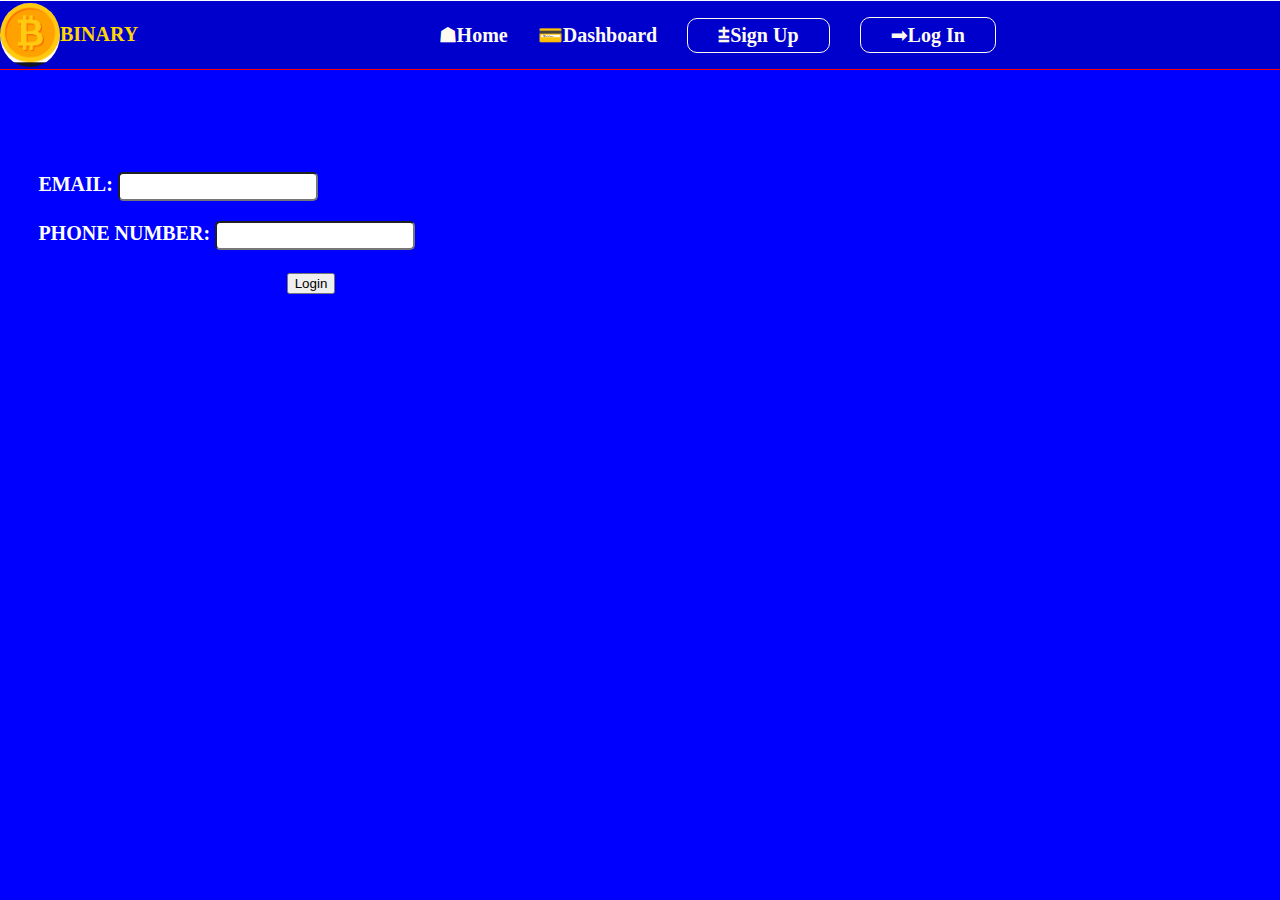
==== login.html @ 76a75206 "Add files via upload" ====
<!DOCTYPE html>
<html>
  <head>
    <title>BINARY TRADE</title>
    <meta charset="UTF-8">
    <meta name="viewport" content="width=device-width,initial-scale=1.0 user-scalable=no">

    <link rel="stylesheet" href="trade.css">
    <link rel="stylesheet" href="mobile.css">

    <script src="https://ajax.googleapis.com/ajax/libs/jquery/3.6.4/jquery.min.js"></script>

  </head>

  
  <body>

    <header>
      <div class="nav">

      <div class="nl">
      <img class="logo" src="pix/logo.jpg">
      <p class="name">BINARY</p>
      </div>

      <div class="menu">
        <nav>
          <ul>
            <li id="subm1"><a href="index.html">&#9751;Home</a><li>
            <li id="subm1"><a href="pay.html">&#128179;Dashboard</a><li>
            <li id="subm"><a href="reg.html">&#10866;Sign Up</a><li>
            <li id="subm"><a href="login.html">&#10143;Log In</a><li>
          </ul>
        </nav>

      </div>

      </div>
      <button id="menuBt">&#9779;</button>
    </header>

    <div class="mobile-navigation-bar">
      <div id="smenu"><a href="index.html">Home</a></div>
      <div id="smenu"><a href="pay.html">Dashboard</a></div>
      <div id="smenu"><a href="reg.html">Register</a></div>
      <div id="smenu"><a href="login.html">Log In</a></div>
      
    </div>
  
    <div class="log-box">
      <form name="frm" action="" method="post" class="lgform" onsubmit="return(logStatus())">
        <p>EMAIL: <input class="inpValue" name="em"></p>
        <p>PHONE NUMBER: <input class="inpValue" name="ph"></p>

        <input type="button" value="Login" class="log-btn" onclick="validxx()">
      </form>
    </div>
    
    <script src="trade.js"></script>
  </body>
</html>
---- trade.css ----
@charset "UTF-8";

*{
  box-sizing:border-box;
}

body{
  background-color:#0000ff;
  margin:0px;
}

.nav{
  width:100%;
  background-color:#0000cd;
  border-top:1px solid white;
  border-bottom:1px solid red;
  display:flex;
  flex-wrap:wrap;
  align-items:center;
  overflow: hidden;
  position: fixed;
  top:0px;
}

.menu{
  width:60%;
  justify-content:space-evenly;
}

.nl{
  display:flex;
  align-items:center;
}

.logo{
  width:60px;
  border-radius: 50%;
}

.name{
  color:gold;
  font-size:20px;
  font-weight:bold;
}

nav{
  padding:0px;
  margin-left:30%;
  width:100%;
}

nav ul{
  list-style-type:none;
}

nav ul li{
  display:inline-block;
}

nav ul li a:link{
  color:#fffaf0;
  text-decoration:none;
  font-size:20px;
  font-weight:700;
  padding-left:0px;
  margin-left:30px;
}

nav ul li a,visited{
  color:#fffaf0;
  text-decoration:none;
  font-size:20px;
  font-weight:700;
  padding-left:0px;
  margin-left:30px;
}

nav ul li a:hover{
  cursor:pointer;

}

#subm{
  border:1px solid #fffaf0;
  padding:5px 5px;
  margin-left:30px;
  padding-left:0px;
  padding-right:30px;
  text-align:left;
  border-radius:10px;
}

#subm:hover{
  color:#fffaf0;
  background-color:black;
}

#subm1 a:hover{
  color:#ff4500;
}

.first-box{
  margin-top:150px;
  justify-content:space-between;
  width:100%;
  
}

#head-w{
  color:white;
  font-size:25px;
  font-weight:500;
  text-align: center;
}

.b-w{
 color:cyan;
}

#wwd{
  width:90%;
  line-height:25px;
  color:white;
  text-align: center;
  margin-left: 4%;
}

.ss{
  background-color:white;
  width:250px;
  font-size:30px;
  padding:20px 20px;
  border-radius:40px;
  font-weight:700;
  border:3px solid black;
  text-decoration: none;
}

.ss a, link{
  text-decoration: none;
  color: #050505;
}

.ss a:visited{
  text-decoration: none;
  color: #050505;
}


.ss:hover{
  background-color:rgb(243, 227, 9);
  cursor:pointer;
}

.experience{
  display:flex;
  background-color:rgb(5, 5, 99);
  justify-content:space-evenly;
  flex-wrap:wrap;
  width:98%;
  margin-left:1%;
  padding:10px;
  border-radius: 50px;
  margin-bottom: 40px;
}

.experience>div{
  width:210px;
  background-color:white;
  padding:30px;
  margin:5px;
  text-align:center;
  border-radius:20px;
}

.exp-desc{
color:orange;
font-size:25px;
font-weight:700;

}

.exp-desc1{
color:cyan;
font-size:18px;
}

.exp-signs{
font-size:20px;
color:black;
}

.step-word{
  color:skyblue;
  font-size:25px;
  font-weight:bold;
  text-align:center;
}

.steps{
  display:flex;
  background-color:#f8f8ff;
  justify-content:space-evenly;
  flex-wrap:wrap;
  width:98%;
  margin-left:1%;
  margin-bottom:20px;
  padding:10px;
  border-radius: 50px;
}

.steps>div{
  width:250px;
  background-color:blue;
  padding:30px;
  margin:10px;
  text-align:center;
  border-radius:20px;
  font-size:30px;
  font-weight: bold;
  color:rgb(43, 41, 41);
}

#step-word1{
  font-size:20px;
  color:cyan;
  font-weight:bold;
}

#step-word2{
  font-size:18px;
  color:white;
  font-weight:bold;
}

.do{
  text-align:center;
  font-weight:bold;
  color:cyan;
  font-size:25px;
  background-color: #0000cd;
  padding: 20px;
}

.we-do{
  width:98%;
  margin-left:1%;
  display:flex;
  flex-wrap:wrap;
  justify-content:space-evenly;
  background-color:#0000cd;
  padding:10px;
  border-radius: 50px;
}

.we-do>div{
  background-color:#f8f8ff;
  width:250px;
  padding:20px;
  margin:5px;
  color:black;
  font-weight: bold;
  border-radius:15px;
  text-align:center;
}

#do-word{
  font-size:20px;
  color:black;
  font-weight:bold;
}

#do-word1{
  font-size:18px;
  color:rgb(29, 28, 28);
}

.plan{
  text-align:center;
  font-weight:bold;
  color:cyan;
  font-size:25px;
}

.big-plans{
  display:flex;
  flex-wrap:wrap;
  justify-content:space-evenly;
  padding:10px;
  background-color:#fffaf0;
  width:100%;
  border-radius: 50px;
}

.big-plans>div{
  width:250px;
  border:solid 1px grey;
  border-radius:15px;
  margin:5px;
  background-color:#00ffff;
  padding-bottom:15px;
}

.plans-word1{
  text-align:center;
  font-size:30px;
  background-color:#8fbc8f;
  color:#fffff0;
  width:200px;
  border-radius:14px;
  margin:24px;
}

.plans-list{
  font-weight: bold;
}

.plan-btn a,link{
  color:white;
  background-color:orange;
  width:100px;
  margin-left:30%;
  padding:10px;
  text-align:center;
  border-radius:10px;
  border:2px solid white;
  text-decoration: none;
}


.plan-btn a:hover{
  color:goldenrod;
  background-color:white;
  border-color:goldenrod;
  cursor:pointer;
}

.investors{
  display:flex;
  justify-content:space-evenly;
  flex-wrap:wrap;
}

.investors>div{
  border: double grey 3px;
  padding:10px;
  margin:10px;
  color:white;
  width:300px;
  justify-content:center;
  border-bottom-right-radius:40px ;
}

.testimonials{
  color:cyan;
  border:lightgrey 2px solid;
  background-color:blue;
  text-align:center;
  font-size:25px;
  font-weight:bold;
  padding:10px;
  display:block;
}

.inv-pix{
  width:150px;
  border-radius:50%;
}

.inv-name{
  color:orange;
  font-size:17px;
  font-weight:500;
}

.ref-box{
  width:85%;
  display:flex;
  justify-content:space-evenly;
  margin:7%;
  border:1px solid black;
  border-radius:10px;
  padding:10px;
  box-shadow:1px 1px 3px 3px black;
  flex-wrap:wrap;
}

.ref-wdd{
  width: 600px;
}

#ref-pix{
width:150px;
}

#ref-wd{
color:white;
text-align: center;
width: 100%;
}

#ref-head{
font-size:16px;
font-weight:500;
color:cyan;
}

.last{
  display:flex;
  justify-content:space-evenly;
  flex-wrap: wrap;
  width:100%;
}

.last>div{
  margin: 5px;
}

.last2{
  color:white;
  text-align:left;
}

.last2 a:hover{
  text-decoration:under-line;
  color:darkblue;
}

.last2 a,link{
text-decoration:none;
color:white;
}

#last-head{
  margin-bottom:10px;
  color:cyan;
  font-weight:700;
}

#cert{
width:170px;
}

#last-pics{
  width:18px;
  border-radius:50%;
}

.chat{
  font-size:16px;
  width:80px;
  padding:20px;
  background-color:goldenrod;
  text-align:center;
  font-weight:700;
  border:5px solid black;
  border-radius:50%;
  font-size:12px;
  float:right;
  position:sticky;
  bottom:10px;
  right:10px;
}

.chat a, link{
  text-decoration: none;
}

.chat a, link:hover{
  color: #fffaf0;
}

.chat:hover{
  background-color:transparent;
  color:white;
  cursor:pointer;
  border-color:white;
}
.footer{
  background-color:darkblue;
  color:white;
  padding:20px;
  margin-top:50px;
  text-align:center;
}

.contact-box{
  display: flex;
  color: #f8f8ff;
  margin-top: 50px;
}


.contact-box a,link{
  text-decoration: none;
  color: #fffaf0;
}


#menuBt{
  position: fixed;
  right: 10px;
  top: 10px;
  font-weight: bold;
  font-size: 20px;
  padding: 5px 10px;
  background-color: #dadfe0;
  border-radius: 10px;
  border: 1px solid rgb(6, 117, 6);
  display: none;
}

.main-board{
  margin-top: 70px;
  width: 90%;
  margin-left: 5%;
  color: #000000;
  background-color: #8f8f8f;
  display: flex;
  padding: 70px;
  display: grid;
  grid-template-columns:40% 40%;
  border-radius: 30px;
  justify-content: center;
  align-items: center;
}

.c-title{
  color: #ffbb00;
  font-weight: bold;
}

.minib{
  border: #000000 2px solid;
  padding: 20px;
  margin: 10px;
  text-align: center;
  border-radius:20px 20px 40px 50px ;
  font-weight: bold;
  font-size: 18px;
}

.tots{
  border: #3a3838 solid 2px;
  margin: 10px;
  text-align: center;
  border-radius: 20px;
  font-weight: bold;
  font-size: 18px;
}

.deposit-box{
  border: #141414 2px solid;
  display: flex;
  flex-direction: column;
  padding: 20px;
  margin-top: 30px;
  justify-content: center;
  width: fit-content;
  margin-left: 1%;
  border-radius: 10px;
}

.inpValue{
  width: 200px;
  padding: 5px;
  outline: none;
  color: #0000cd;
  font-weight: bold;
  border-radius: 5px;
}

.withdraw{
  margin: 10px;
  margin-left: 0;
}

#wbtn{
  width: fit-content;
}

.pay-box{
  display: flex;
  justify-content: space-evenly;
  flex-wrap: wrap;
  padding-bottom: 10px;
  margin-bottom: 50px;
  color: #f8f8ff;
}

.reg-btn{
  margin-left: 30%;
  padding: 20px;
  width: 150px;
  border-radius: 10px;
  font-size: 20px;
  font-weight: bold;
}

.reg-box{
  display: flex;
  flex-direction: column;
  width: fit-content;
  margin-top: 100px;
  margin-left: 5% ;
  width: 90%;
  font-size: 30px;
  color: white;
  font-weight: bold;
}

.log-box{
  margin-top: 100px;
  margin-left: 3%;
  font-size: 20px;
  font-weight: bold;
  color: #ffffff;
}

.log-btn{
  margin-left: 20%;
}
---- mobile.css ----
@media (max-width:650px){
  *{
    box-sizing: border-box;
  }

  body{
    padding: 2px;
  }
  
  .menu{
    display: none;
  }
  
  .nav{
    justify-content: space-between;
  }
  
  .mobile-navigation-bar{
    background-color: rgb(12, 234, 241, 0.89);
    width: 70%;
    display: flex;
    flex-direction: column;
    align-items: center;
    position: fixed;
    left: 10px;
    top:1px;
    border-radius: 20px;
    display: none;
    padding: 10px;
  }

  #smenu{
    border: 2px solid white;
    margin-bottom: 10px;
    padding: 5px;
    border-radius: 10px;
    font-size: 18px;
    font-weight: bold;
    width: 98%;
    text-align: center;
  }

  #smenu:hover{
    cursor: pointer;
    background-color: #0808ff;
  }

  #smenu a,link{
    color:white;
    text-decoration: none;
  }

  
  
  .first-box{
    display: block;
    align-items: center;
    justify-content: center;
    text-align: center;
    width: 100%;
    padding-left: 5px;
  }
  
  .experience{
    display: flex ;
    align-items: center;
    justify-content: center;
  }
  
  .experience>div{
    width: 450px;
    padding: 3px;
    margin: 10px;
  }
  
  #wwd{
    text-align: center;
    line-height:25px;
    color:white;
    }
  
  .welcome{
    width: 100%;
  }

  #menuBt{
   display: block;
  }
  
  .main-board{
    display: grid;
    grid-template-columns: 90%;
  }

  reg-box{
    display: flex;
    flex-direction: column;
    width: fit-content;
    margin-top: 50%;
  }
}
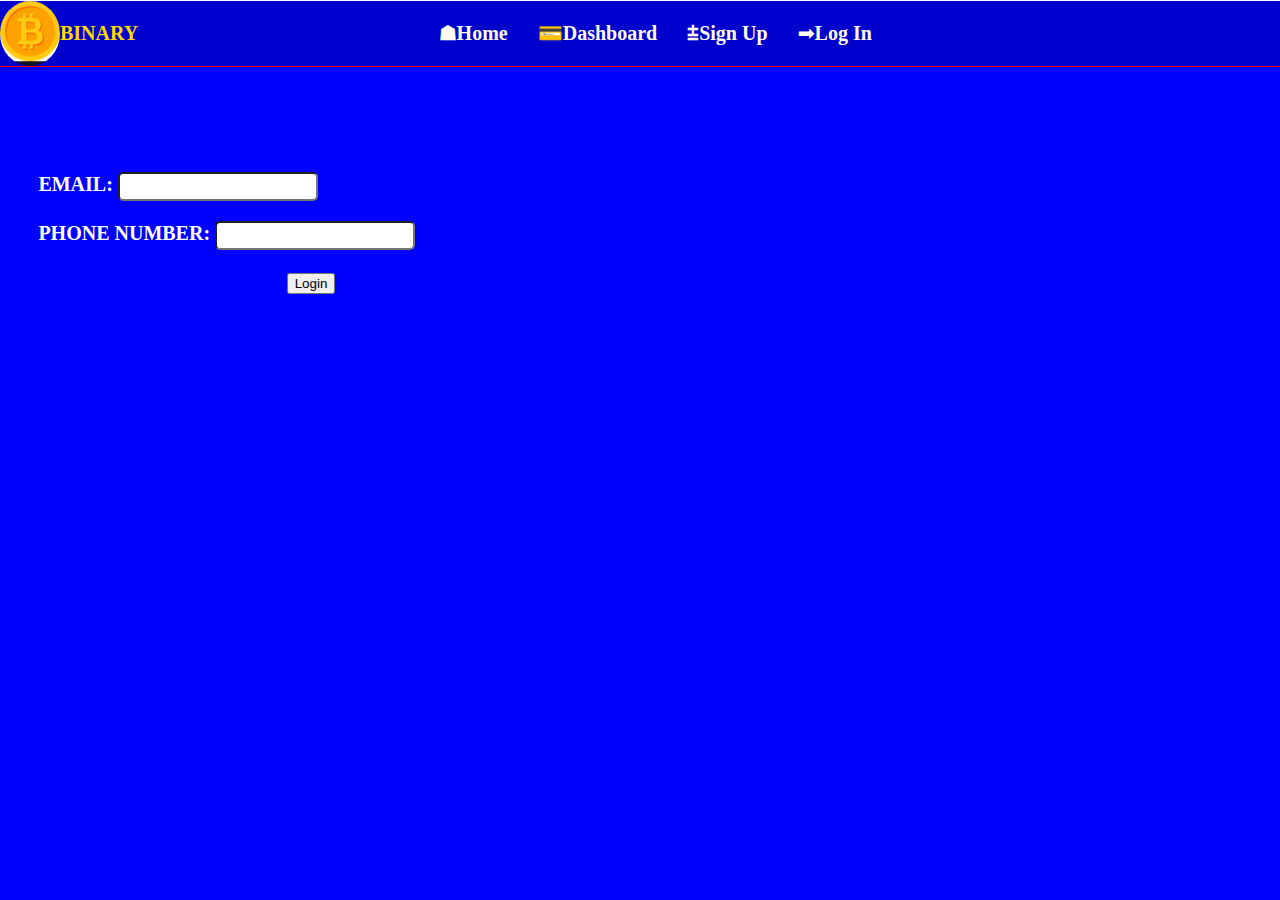
==== commit df98a2cb: "Update login.html" ====
--- a/login.html
+++ b/login.html
@@ -28,8 +28,8 @@
           <ul>
             <li id="subm1"><a href="index.html">&#9751;Home</a><li>
             <li id="subm1"><a href="pay.html">&#128179;Dashboard</a><li>
-            <li id="subm"><a href="reg.html">&#10866;Sign Up</a><li>
-            <li id="subm"><a href="login.html">&#10143;Log In</a><li>
+            <li id="subm no-go"><a href="reg.html">&#10866;Sign Up</a><li>
+            <li id="subm no-go"><a href="login.html">&#10143;Log In</a><li>
           </ul>
         </nav>
 
@@ -42,8 +42,8 @@
     <div class="mobile-navigation-bar">
       <div id="smenu"><a href="index.html">Home</a></div>
       <div id="smenu"><a href="pay.html">Dashboard</a></div>
-      <div id="smenu"><a href="reg.html">Register</a></div>
-      <div id="smenu"><a href="login.html">Log In</a></div>
+      <div id="smenu no-go"><a href="reg.html">Register</a></div>
+      <div id="smenu no-go"><a href="login.html">Log In</a></div>
       
     </div>
   
@@ -58,4 +58,4 @@
     
     <script src="trade.js"></script>
   </body>
-</html>+</html>
--- a/trade.css
+++ b/trade.css
@@ -620,3 +620,7 @@
 .log-btn{
   margin-left: 20%;
 }
+
+#no-go{
+  pointer-events: none;
+}
